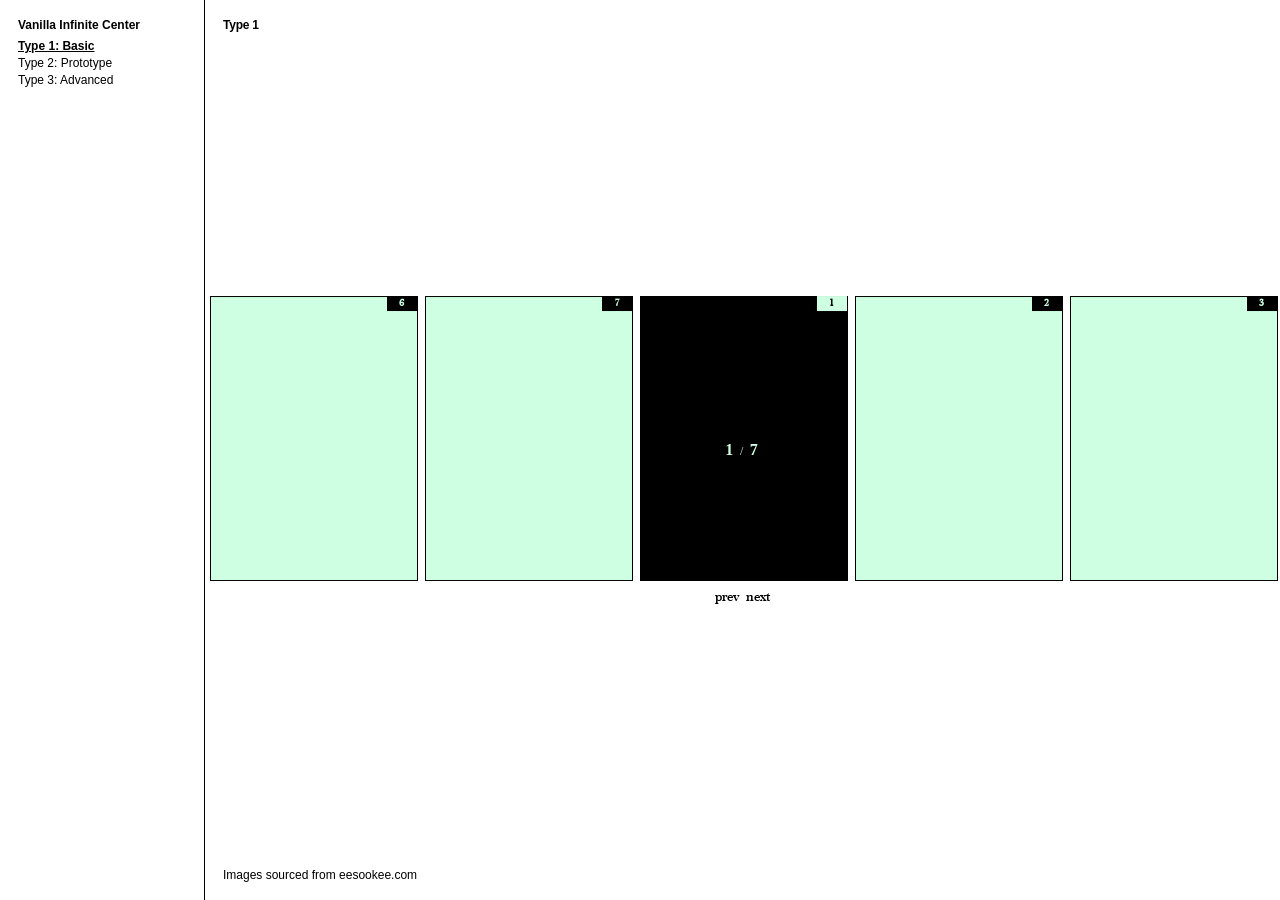
==== index.html @ b0011f2d "first commit" ====
<!DOCTYPE html>
<html lang="en">
<head>
    <meta charset="UTF-8">
    <meta name="viewport" content="width=device-width, user-scalable=no, initial-scale=1.0, maximum-scale=1.0, minimum-scale=1.0">
    <link rel="apple-touch-icon" sizes="180x180" href="./shared/images/favicon/apple-touch-icon.png">
    <link rel="icon" type="image/png" sizes="32x32" href="./shared/images/favicon/favicon-32x32.png">
    <link rel="icon" type="image/png" sizes="16x16" href="./shared/images/favicon/favicon-16x16.png">
    <link rel="stylesheet" href="./main.min.css">
    <title>vanilla-infinite-center</title>
</head>
<body>
<div id="wrap" class="wrap main">
    <header>
        <h1>Vanilla Infinite Center</h1>
        <ul id="gnb" class="gnb">
            <li><a href="javascript:void(0);" data-type="type-1">Type 1: Basic</a></li>
            <li><a href="javascript:void(0);" data-type="type-2">Type 2: Prototype</a></li>
            <li><a href="javascript:void(0);" data-type="type-3">Type 3: Advanced</a></li>
        </ul>
    </header>
    <div id="container" class="container">
        <iframe id="demoFrame" src="./type-1/index.html" frameborder="0"></iframe>
    </div>
</div>
<script src="./main.js"></script>
</body>
</html>
---- main.min.css ----
@font-face{font-display:swap;font-family:AustinNewsDeckWeb;font-style:normal;font-weight:400;src:url(/shared/fonts/AustinNewsDeckWeb-Medium.eot);src:url(/shared/fonts/AustinNewsDeckWeb-Medium.eot?#iefix) format("embedded-opentype"),url(/shared/fonts/AustinNewsDeckWeb-Medium.woff2) format("woff2"),url(/shared/fonts/AustinNewsDeckWeb-Medium.woff) format("woff"),url(/shared/fonts/AustinNewsDeckWeb-Medium.ttf) format("truetype")}*{box-sizing:border-box;margin:0;padding:0}body,html{max-width:100vw;overflow-x:hidden}a{color:inherit;text-decoration:unset}button{background:none;border:none;cursor:pointer;outline:none}ul{list-style:none}iframe{border:0}:root{font-size:12px;--page-padding:1.5rem;--base-ratio:0.75;--base-size:1536;--base-percent:100vw}@media(max-width:1024px){:root{--base-ratio:1;--base-size:1;--base-percent:1px}}.wrap{display:flex;height:100vh;overflow:hidden;width:100%}header{border-right:1px solid #000;padding:var(--page-padding);width:16%}header *{font-family:ui-sans-serif,-apple-system,BlinkMacSystemFont,Segoe UI,Roboto,sans-serif;font-size:inherit}header .gnb{margin:max(calc(8px*var(--base-ratio)),calc(8/var(--base-size)*var(--base-percent))) 0}header .gnb li{margin:max(calc(4px*var(--base-ratio)),calc(4/var(--base-size)*var(--base-percent))) 0}header .gnb li.active,header .gnb li:hover{text-decoration:underline}header .gnb li.active{font-weight:700}.container{width:84%}.container iframe{height:100%;width:100%}
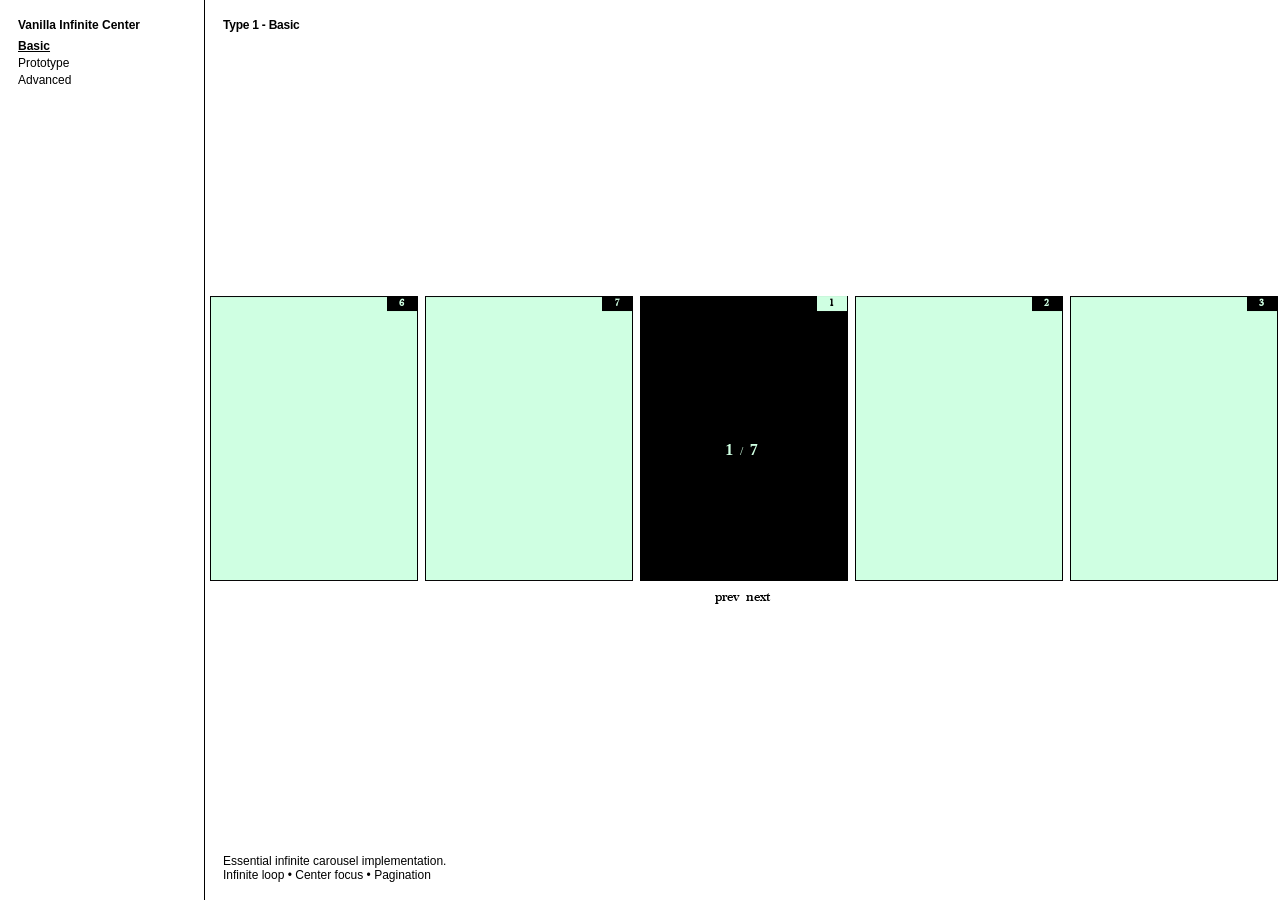
==== commit 2eae48ce: "type-2 script" ====
--- a/index.html
+++ b/index.html
@@ -14,9 +14,9 @@
     <header>
         <h1>Vanilla Infinite Center</h1>
         <ul id="gnb" class="gnb">
-            <li><a href="javascript:void(0);" data-type="type-1">Type 1: Basic</a></li>
-            <li><a href="javascript:void(0);" data-type="type-2">Type 2: Prototype</a></li>
-            <li><a href="javascript:void(0);" data-type="type-3">Type 3: Advanced</a></li>
+            <li><a href="javascript:void(0);" data-type="type-1">Basic</a></li>
+            <li><a href="javascript:void(0);" data-type="type-2">Prototype</a></li>
+            <li><a href="javascript:void(0);" data-type="type-3">Advanced</a></li>
         </ul>
     </header>
     <div id="container" class="container">
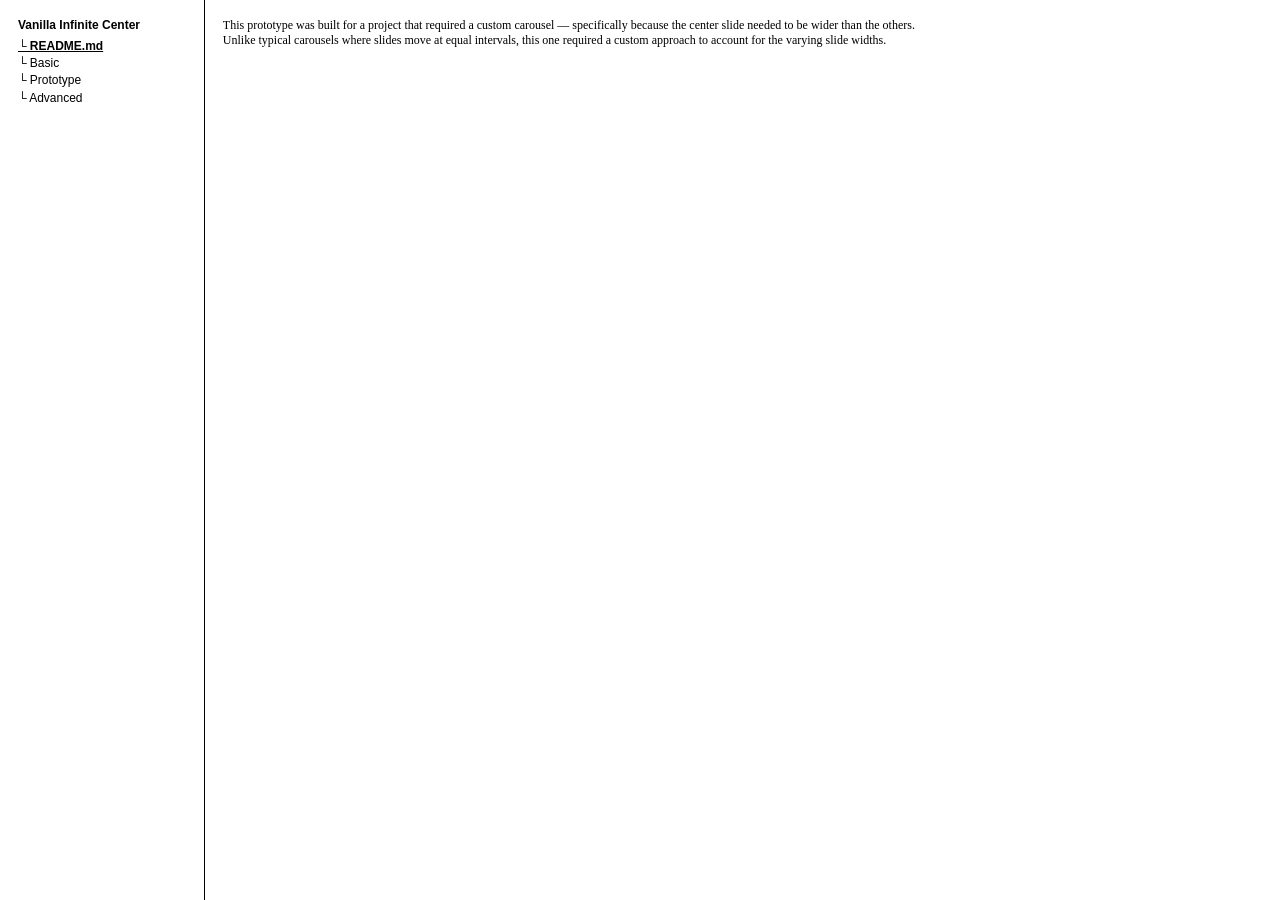
==== commit 3d5a183c: "descrption" ====
--- a/index.html
+++ b/index.html
@@ -14,12 +14,20 @@
     <header>
         <h1>Vanilla Infinite Center</h1>
         <ul id="gnb" class="gnb">
-            <li><a href="javascript:void(0);" data-type="type-1">Basic</a></li>
-            <li><a href="javascript:void(0);" data-type="type-2">Prototype</a></li>
-            <li><a href="javascript:void(0);" data-type="type-3">Advanced</a></li>
+            <li><a href="/">└ README.md</a></li>
+            <li><a href="javascript:void(0);" data-type="type-1">└ Basic</a></li>
+            <li><a href="javascript:void(0);" data-type="type-2">└ Prototype</a></li>
+            <li><a href="javascript:void(0);" data-type="type-3">└ Advanced</a></li>
         </ul>
     </header>
     <div id="container" class="container">
+        <div id="readMe" class="readme">
+            <p>
+                This prototype was built for a project that required a custom carousel — specifically because the center slide needed to be wider than the others.
+                <br>
+                Unlike typical carousels where slides move at equal intervals, this one required a custom approach to account for the varying slide widths.
+            </p>
+        </div>
         <iframe id="demoFrame" src="./type-1/index.html" frameborder="0"></iframe>
     </div>
 </div>
--- a/main.min.css
+++ b/main.min.css
@@ -1 +1 @@
-@font-face{font-display:swap;font-family:AustinNewsDeckWeb;font-style:normal;font-weight:400;src:url(/shared/fonts/AustinNewsDeckWeb-Medium.eot);src:url(/shared/fonts/AustinNewsDeckWeb-Medium.eot?#iefix) format("embedded-opentype"),url(/shared/fonts/AustinNewsDeckWeb-Medium.woff2) format("woff2"),url(/shared/fonts/AustinNewsDeckWeb-Medium.woff) format("woff"),url(/shared/fonts/AustinNewsDeckWeb-Medium.ttf) format("truetype")}*{box-sizing:border-box;margin:0;padding:0}body,html{max-width:100vw;overflow-x:hidden}a{color:inherit;text-decoration:unset}button{background:none;border:none;cursor:pointer;outline:none}ul{list-style:none}iframe{border:0}:root{font-size:12px;--page-padding:1.5rem;--base-ratio:0.75;--base-size:1536;--base-percent:100vw}@media(max-width:1024px){:root{--base-ratio:1;--base-size:1;--base-percent:1px}}.wrap{display:flex;height:100vh;overflow:hidden;width:100%}header{border-right:1px solid #000;padding:var(--page-padding);width:16%}header *{font-family:ui-sans-serif,-apple-system,BlinkMacSystemFont,Segoe UI,Roboto,sans-serif;font-size:inherit}header .gnb{margin:max(calc(8px*var(--base-ratio)),calc(8/var(--base-size)*var(--base-percent))) 0}header .gnb li{margin:max(calc(4px*var(--base-ratio)),calc(4/var(--base-size)*var(--base-percent))) 0}header .gnb li.active,header .gnb li:hover{text-decoration:underline}header .gnb li.active{font-weight:700}.container{width:84%}.container iframe{height:100%;width:100%}+@font-face{font-display:swap;font-family:AustinNewsDeckWeb;font-style:normal;font-weight:400;src:url(/shared/fonts/AustinNewsDeckWeb-Medium.eot);src:url(/shared/fonts/AustinNewsDeckWeb-Medium.eot?#iefix) format("embedded-opentype"),url(/shared/fonts/AustinNewsDeckWeb-Medium.woff2) format("woff2"),url(/shared/fonts/AustinNewsDeckWeb-Medium.woff) format("woff"),url(/shared/fonts/AustinNewsDeckWeb-Medium.ttf) format("truetype")}*{box-sizing:border-box;margin:0;padding:0}body,html{max-width:100vw;overflow-x:hidden}a{color:inherit;text-decoration:unset}button{background:none;border:none;cursor:pointer;outline:none}ul{list-style:none}iframe{border:0}:root{font-size:12px;--page-padding:1.5rem;--base-ratio:0.75;--base-size:1536;--base-percent:100vw}@media(max-width:1024px){:root{--base-ratio:1;--base-size:1;--base-percent:1px}}.wrap{display:flex;height:100vh;overflow:hidden;width:100%}header{border-right:1px solid #000;padding:var(--page-padding);width:16%}header *{font-family:ui-sans-serif,-apple-system,BlinkMacSystemFont,Segoe UI,Roboto,sans-serif;font-size:inherit}header .gnb{margin:max(calc(8px*var(--base-ratio)),calc(8/var(--base-size)*var(--base-percent))) 0}header .gnb li{margin:max(calc(4px*var(--base-ratio)),calc(4/var(--base-size)*var(--base-percent))) 0}header .gnb li.active,header .gnb li:hover{text-decoration:underline}header .gnb li.active{font-weight:700}.container{width:84%}.container .readme{padding:var(--page-padding)}.container iframe{height:100%;width:100%}
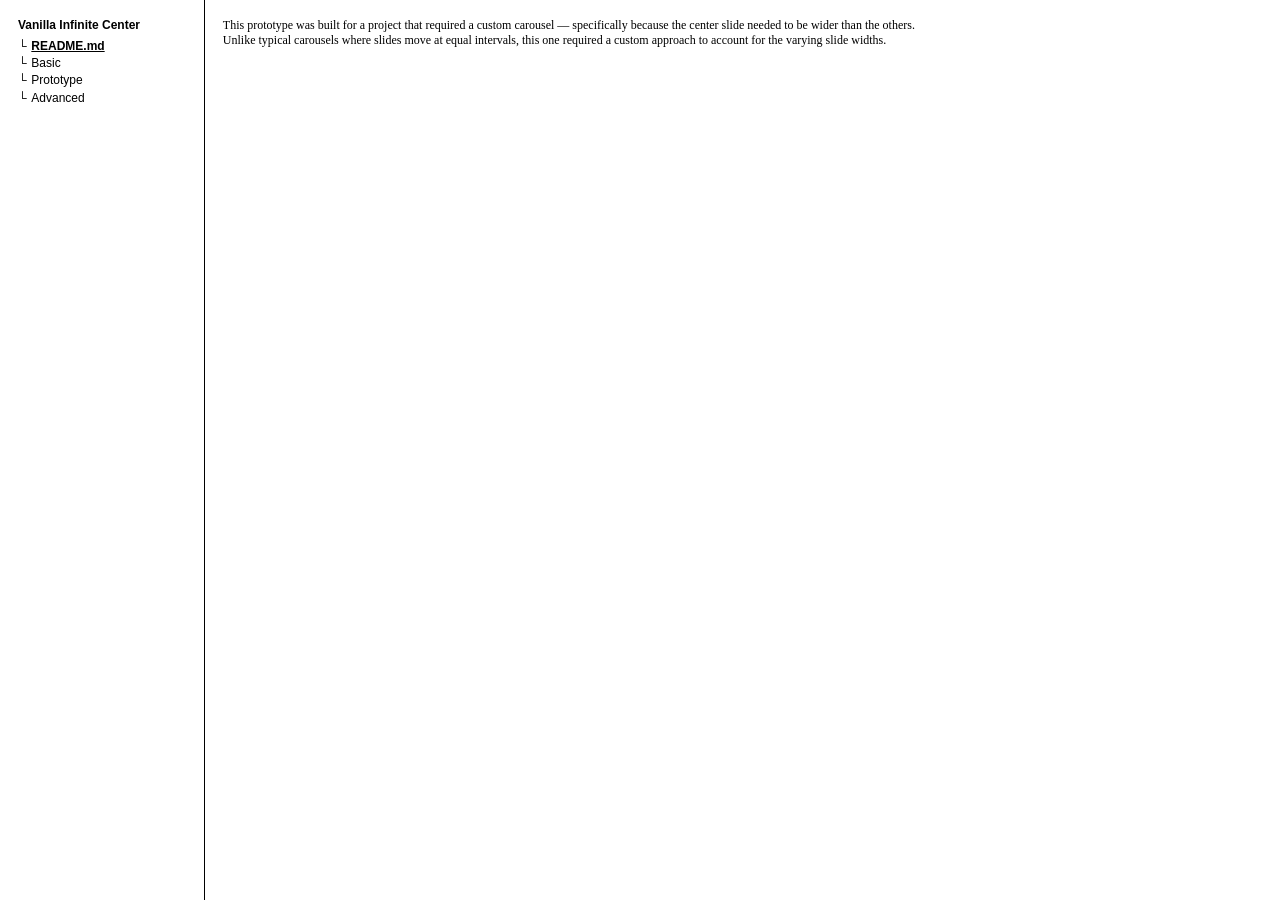
==== commit c90ac9f3: "type-3 중간저장" ====
--- a/index.html
+++ b/index.html
@@ -14,10 +14,10 @@
     <header>
         <h1>Vanilla Infinite Center</h1>
         <ul id="gnb" class="gnb">
-            <li><a href="/">└ README.md</a></li>
-            <li><a href="javascript:void(0);" data-type="type-1">└ Basic</a></li>
-            <li><a href="javascript:void(0);" data-type="type-2">└ Prototype</a></li>
-            <li><a href="javascript:void(0);" data-type="type-3">└ Advanced</a></li>
+            <li><a href="/">README.md</a></li>
+            <li><a href="javascript:void(0);" data-type="type-1">Basic</a></li>
+            <li><a href="javascript:void(0);" data-type="type-2">Prototype</a></li>
+            <li><a href="javascript:void(0);" data-type="type-3">Advanced</a></li>
         </ul>
     </header>
     <div id="container" class="container">
--- a/main.min.css
+++ b/main.min.css
@@ -1 +1 @@
-@font-face{font-display:swap;font-family:AustinNewsDeckWeb;font-style:normal;font-weight:400;src:url(/shared/fonts/AustinNewsDeckWeb-Medium.eot);src:url(/shared/fonts/AustinNewsDeckWeb-Medium.eot?#iefix) format("embedded-opentype"),url(/shared/fonts/AustinNewsDeckWeb-Medium.woff2) format("woff2"),url(/shared/fonts/AustinNewsDeckWeb-Medium.woff) format("woff"),url(/shared/fonts/AustinNewsDeckWeb-Medium.ttf) format("truetype")}*{box-sizing:border-box;margin:0;padding:0}body,html{max-width:100vw;overflow-x:hidden}a{color:inherit;text-decoration:unset}button{background:none;border:none;cursor:pointer;outline:none}ul{list-style:none}iframe{border:0}:root{font-size:12px;--page-padding:1.5rem;--base-ratio:0.75;--base-size:1536;--base-percent:100vw}@media(max-width:1024px){:root{--base-ratio:1;--base-size:1;--base-percent:1px}}.wrap{display:flex;height:100vh;overflow:hidden;width:100%}header{border-right:1px solid #000;padding:var(--page-padding);width:16%}header *{font-family:ui-sans-serif,-apple-system,BlinkMacSystemFont,Segoe UI,Roboto,sans-serif;font-size:inherit}header .gnb{margin:max(calc(8px*var(--base-ratio)),calc(8/var(--base-size)*var(--base-percent))) 0}header .gnb li{margin:max(calc(4px*var(--base-ratio)),calc(4/var(--base-size)*var(--base-percent))) 0}header .gnb li.active,header .gnb li:hover{text-decoration:underline}header .gnb li.active{font-weight:700}.container{width:84%}.container .readme{padding:var(--page-padding)}.container iframe{height:100%;width:100%}+@font-face{font-display:swap;font-family:AustinNewsDeckWeb;font-style:normal;font-weight:400;src:url(/shared/fonts/AustinNewsDeckWeb-Medium.eot);src:url(/shared/fonts/AustinNewsDeckWeb-Medium.eot?#iefix) format("embedded-opentype"),url(/shared/fonts/AustinNewsDeckWeb-Medium.woff2) format("woff2"),url(/shared/fonts/AustinNewsDeckWeb-Medium.woff) format("woff"),url(/shared/fonts/AustinNewsDeckWeb-Medium.ttf) format("truetype")}*{box-sizing:border-box;margin:0;padding:0}body,html{max-width:100vw;overflow-x:hidden}a{color:inherit;text-decoration:unset}button{background:none;border:none;cursor:pointer;outline:none}ul{list-style:none}iframe{border:0}:root{font-size:12px;--page-padding:1.5rem;--base-ratio:0.75;--base-size:1536;--base-percent:100vw}@media(max-width:1024px){:root{--base-ratio:1;--base-size:1;--base-percent:1px}}.wrap{display:flex;height:100vh;overflow:hidden;width:100%}header{border-right:1px solid #000;padding:var(--page-padding);width:16%}header *{font-family:ui-sans-serif,-apple-system,BlinkMacSystemFont,Segoe UI,Roboto,sans-serif;font-size:inherit}header .gnb{margin:max(calc(8px*var(--base-ratio)),calc(8/var(--base-size)*var(--base-percent))) 0}header .gnb li{margin:max(calc(4px*var(--base-ratio)),calc(4/var(--base-size)*var(--base-percent))) 0;padding-left:max(calc(16px*var(--base-ratio)),calc(16/var(--base-size)*var(--base-percent)));position:relative}header .gnb li.active a,header .gnb li:hover a{text-decoration:underline}header .gnb li.active a{font-weight:700!important}header .gnb li:before{content:"└";left:0;position:absolute;top:0}.container{width:84%}.container .readme{padding:var(--page-padding)}.container iframe{height:100%;width:100%}
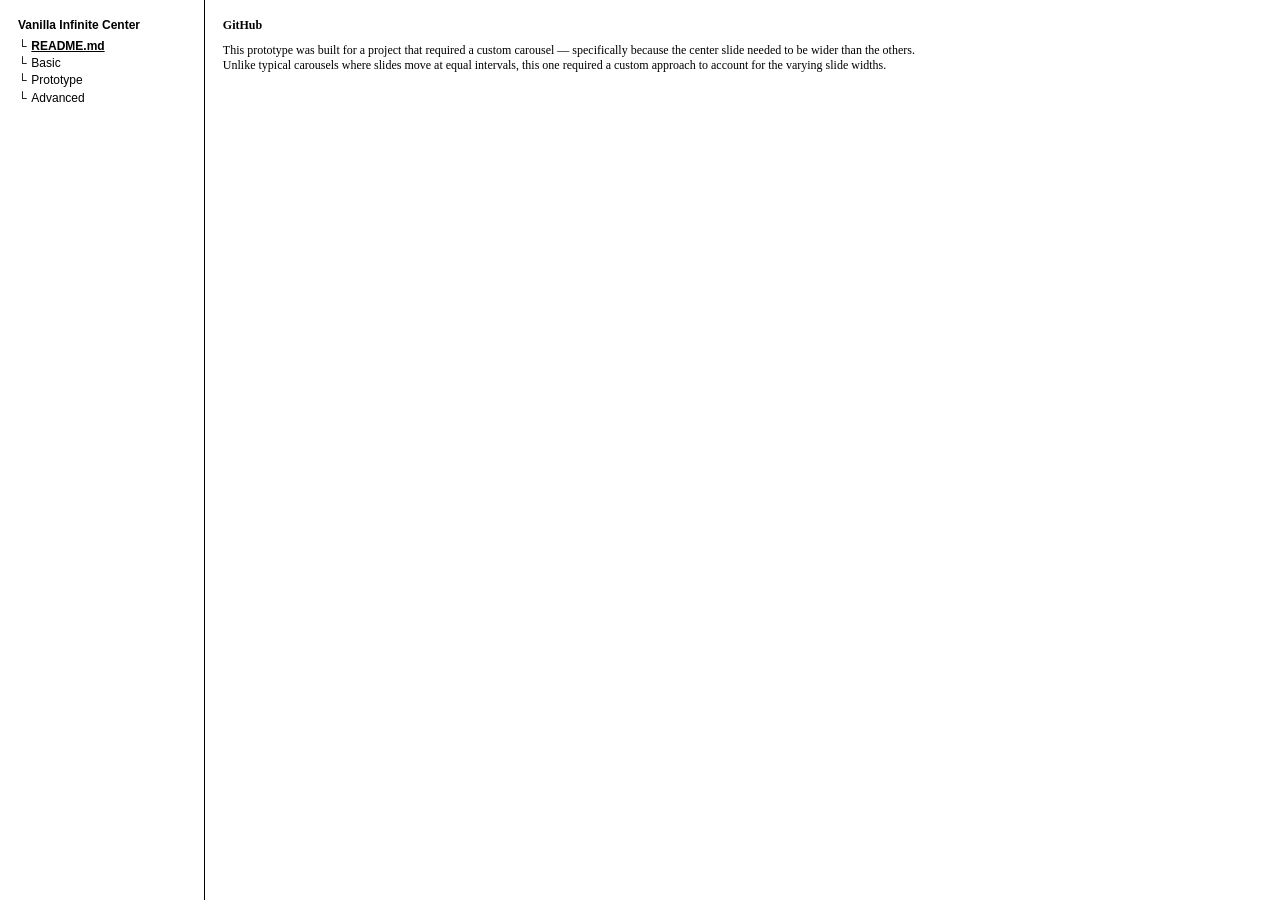
==== commit 57c0a5ee: "add Github url" ====
--- a/index.html
+++ b/index.html
@@ -22,6 +22,7 @@
     </header>
     <div id="container" class="container">
         <div id="readMe" class="readme">
+            <a href="https://github.com/happycodehouse/vanilla-infinite-center" rel="noopener noreferrer" target="_blank">GitHub</a>
             <p>
                 This prototype was built for a project that required a custom carousel — specifically because the center slide needed to be wider than the others.
                 <br>
--- a/main.min.css
+++ b/main.min.css
@@ -1 +1 @@
-@font-face{font-display:swap;font-family:AustinNewsDeckWeb;font-style:normal;font-weight:400;src:url(/shared/fonts/AustinNewsDeckWeb-Medium.eot);src:url(/shared/fonts/AustinNewsDeckWeb-Medium.eot?#iefix) format("embedded-opentype"),url(/shared/fonts/AustinNewsDeckWeb-Medium.woff2) format("woff2"),url(/shared/fonts/AustinNewsDeckWeb-Medium.woff) format("woff"),url(/shared/fonts/AustinNewsDeckWeb-Medium.ttf) format("truetype")}*{box-sizing:border-box;margin:0;padding:0}body,html{max-width:100vw;overflow-x:hidden}a{color:inherit;text-decoration:unset}button{background:none;border:none;cursor:pointer;outline:none}ul{list-style:none}iframe{border:0}:root{font-size:12px;--page-padding:1.5rem;--base-ratio:0.75;--base-size:1536;--base-percent:100vw}@media(max-width:1024px){:root{--base-ratio:1;--base-size:1;--base-percent:1px}}.wrap{display:flex;height:100vh;overflow:hidden;width:100%}header{border-right:1px solid #000;padding:var(--page-padding);width:16%}header *{font-family:ui-sans-serif,-apple-system,BlinkMacSystemFont,Segoe UI,Roboto,sans-serif;font-size:inherit}header .gnb{margin:max(calc(8px*var(--base-ratio)),calc(8/var(--base-size)*var(--base-percent))) 0}header .gnb li{margin:max(calc(4px*var(--base-ratio)),calc(4/var(--base-size)*var(--base-percent))) 0;padding-left:max(calc(16px*var(--base-ratio)),calc(16/var(--base-size)*var(--base-percent)));position:relative}header .gnb li.active a,header .gnb li:hover a{text-decoration:underline}header .gnb li.active a{font-weight:700!important}header .gnb li:before{content:"└";left:0;position:absolute;top:0}.container{width:84%}.container .readme{padding:var(--page-padding)}.container iframe{height:100%;width:100%}+@font-face{font-display:swap;font-family:AustinNewsDeckWeb;font-style:normal;font-weight:400;src:url(/shared/fonts/AustinNewsDeckWeb-Medium.eot);src:url(/shared/fonts/AustinNewsDeckWeb-Medium.eot?#iefix) format("embedded-opentype"),url(/shared/fonts/AustinNewsDeckWeb-Medium.woff2) format("woff2"),url(/shared/fonts/AustinNewsDeckWeb-Medium.woff) format("woff"),url(/shared/fonts/AustinNewsDeckWeb-Medium.ttf) format("truetype")}*{box-sizing:border-box;margin:0;padding:0}body,html{max-width:100vw;overflow-x:hidden}a{color:inherit;text-decoration:unset}button{background:none;border:none;cursor:pointer;outline:none}ul{list-style:none}iframe{border:0}:root{font-size:12px;--page-padding:1.5rem;--base-ratio:0.75;--base-size:1536;--base-percent:100vw}@media(max-width:1024px){:root{--base-ratio:1;--base-size:1;--base-percent:1px}}.wrap{display:flex;height:100vh;overflow:hidden;width:100%}header{border-right:1px solid #000;padding:var(--page-padding);width:16%}header *{font-family:ui-sans-serif,-apple-system,BlinkMacSystemFont,Segoe UI,Roboto,sans-serif;font-size:inherit}header .gnb{margin:max(calc(8px*var(--base-ratio)),calc(8/var(--base-size)*var(--base-percent))) 0}header .gnb li{margin:max(calc(4px*var(--base-ratio)),calc(4/var(--base-size)*var(--base-percent))) 0;padding-left:max(calc(16px*var(--base-ratio)),calc(16/var(--base-size)*var(--base-percent)));position:relative}header .gnb li.active a,header .gnb li:hover a{text-decoration:underline}header .gnb li.active a{font-weight:700!important}header .gnb li:before{content:"└";left:0;position:absolute;top:0}.container{width:84%}.container .readme{padding:var(--page-padding)}.container .readme a{display:block;font-weight:700;margin-bottom:max(calc(12px*var(--base-ratio)),calc(12/var(--base-size)*var(--base-percent)))}.container .readme a:hover{text-decoration:underline}.container iframe{height:100%;width:100%}
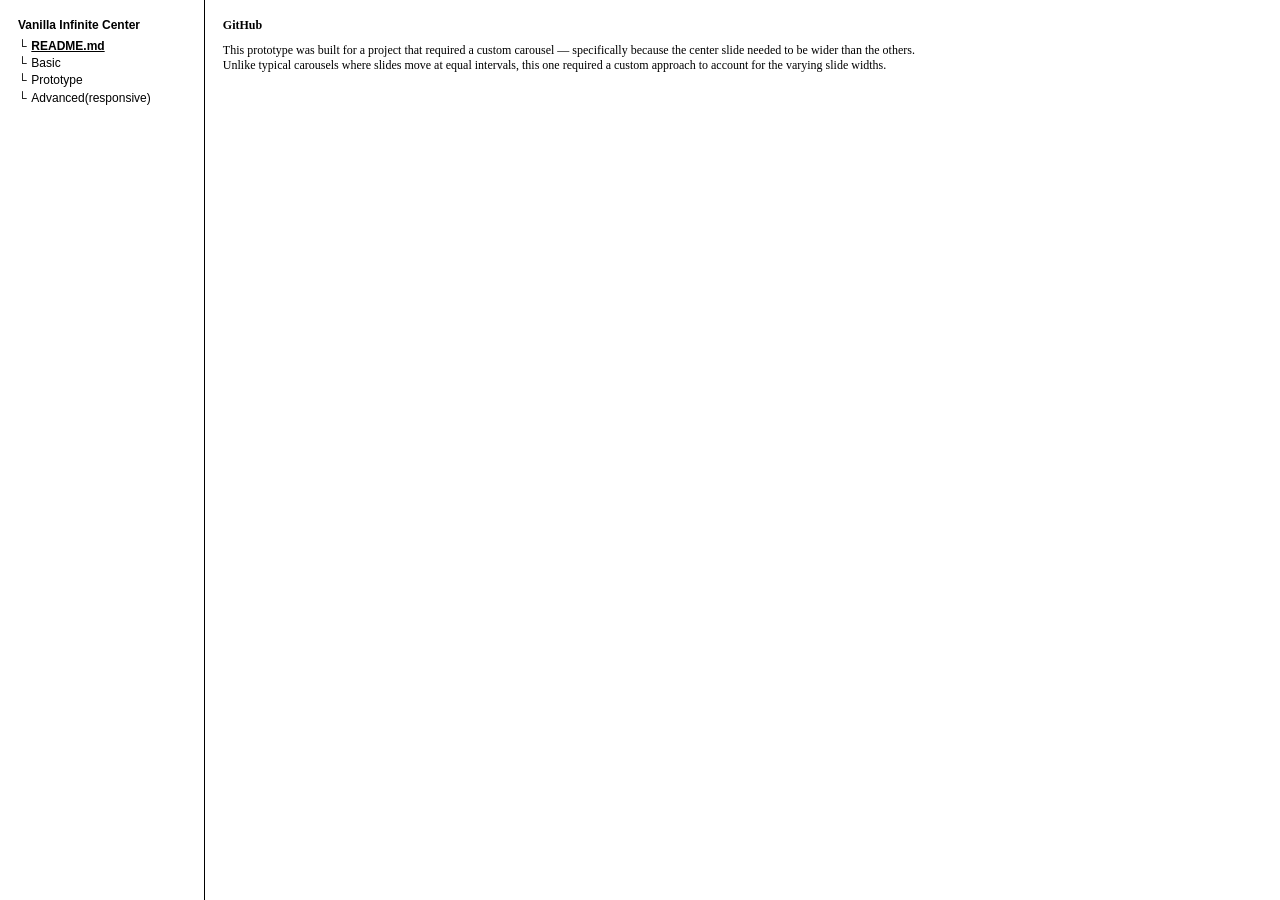
==== commit 35f43d6c: "responsive" ====
--- a/index.html
+++ b/index.html
@@ -12,13 +12,24 @@
 <body>
 <div id="wrap" class="wrap main">
     <header>
-        <h1>Vanilla Infinite Center</h1>
-        <ul id="gnb" class="gnb">
-            <li><a href="/">README.md</a></li>
-            <li><a href="javascript:void(0);" data-type="type-1">Basic</a></li>
-            <li><a href="javascript:void(0);" data-type="type-2">Prototype</a></li>
-            <li><a href="javascript:void(0);" data-type="type-3">Advanced</a></li>
-        </ul>
+        <div class="header-inner">
+            <h1>Vanilla Infinite Center</h1>
+            <button id="trigger" class="trigger" type="button">
+                <span></span>
+                <span></span>
+                <span></span>
+            </button>
+        </div>
+        <div id="gnb" class="gnb">
+            <div class="gnb-inner">
+                <ul>
+                    <li><a href="/">README.md</a></li>
+                    <li><a href="javascript:void(0);" data-type="type-1">Basic</a></li>
+                    <li><a href="javascript:void(0);" data-type="type-2">Prototype</a></li>
+                    <li><a href="javascript:void(0);" data-type="type-3">Advanced(responsive)</a></li>
+                </ul>
+            </div>
+        </div>
     </header>
     <div id="container" class="container">
         <div id="readMe" class="readme">
@@ -32,6 +43,7 @@
         <iframe id="demoFrame" src="./type-1/index.html" frameborder="0"></iframe>
     </div>
 </div>
+<script src="https://cdn.jsdelivr.net/npm/gsap@3.14.2/dist/gsap.min.js"></script>
 <script src="./main.js"></script>
 </body>
 </html>
--- a/main.min.css
+++ b/main.min.css
@@ -1 +1 @@
-@font-face{font-display:swap;font-family:AustinNewsDeckWeb;font-style:normal;font-weight:400;src:url(/shared/fonts/AustinNewsDeckWeb-Medium.eot);src:url(/shared/fonts/AustinNewsDeckWeb-Medium.eot?#iefix) format("embedded-opentype"),url(/shared/fonts/AustinNewsDeckWeb-Medium.woff2) format("woff2"),url(/shared/fonts/AustinNewsDeckWeb-Medium.woff) format("woff"),url(/shared/fonts/AustinNewsDeckWeb-Medium.ttf) format("truetype")}*{box-sizing:border-box;margin:0;padding:0}body,html{max-width:100vw;overflow-x:hidden}a{color:inherit;text-decoration:unset}button{background:none;border:none;cursor:pointer;outline:none}ul{list-style:none}iframe{border:0}:root{font-size:12px;--page-padding:1.5rem;--base-ratio:0.75;--base-size:1536;--base-percent:100vw}@media(max-width:1024px){:root{--base-ratio:1;--base-size:1;--base-percent:1px}}.wrap{display:flex;height:100vh;overflow:hidden;width:100%}header{border-right:1px solid #000;padding:var(--page-padding);width:16%}header *{font-family:ui-sans-serif,-apple-system,BlinkMacSystemFont,Segoe UI,Roboto,sans-serif;font-size:inherit}header .gnb{margin:max(calc(8px*var(--base-ratio)),calc(8/var(--base-size)*var(--base-percent))) 0}header .gnb li{margin:max(calc(4px*var(--base-ratio)),calc(4/var(--base-size)*var(--base-percent))) 0;padding-left:max(calc(16px*var(--base-ratio)),calc(16/var(--base-size)*var(--base-percent)));position:relative}header .gnb li.active a,header .gnb li:hover a{text-decoration:underline}header .gnb li.active a{font-weight:700!important}header .gnb li:before{content:"└";left:0;position:absolute;top:0}.container{width:84%}.container .readme{padding:var(--page-padding)}.container .readme a{display:block;font-weight:700;margin-bottom:max(calc(12px*var(--base-ratio)),calc(12/var(--base-size)*var(--base-percent)))}.container .readme a:hover{text-decoration:underline}.container iframe{height:100%;width:100%}+@font-face{font-display:swap;font-family:AustinNewsDeckWeb;font-style:normal;font-weight:400;src:url(/shared/fonts/AustinNewsDeckWeb-Medium.eot);src:url(/shared/fonts/AustinNewsDeckWeb-Medium.eot?#iefix) format("embedded-opentype"),url(/shared/fonts/AustinNewsDeckWeb-Medium.woff2) format("woff2"),url(/shared/fonts/AustinNewsDeckWeb-Medium.woff) format("woff"),url(/shared/fonts/AustinNewsDeckWeb-Medium.ttf) format("truetype")}*{box-sizing:border-box;margin:0;padding:0}body,html{max-width:100vw;overflow-x:hidden}a{color:inherit;text-decoration:unset}button{background:none;border:none;cursor:pointer;outline:none}ul{list-style:none}iframe{border:0}:root{font-size:12px;--page-padding:1.5rem;--base-ratio:0.75;--base-size:1536;--base-percent:100vw}@media(max-width:1024px){:root{--base-ratio:1;--base-size:1;--base-percent:1px}}.wrap{display:flex;height:100vh;overflow:hidden;width:100%}@media(max-width:1024px){.wrap{flex-direction:column}}header{border-right:1px solid #000;padding:var(--page-padding);position:relative;width:16%}header *{font-family:ui-sans-serif,-apple-system,BlinkMacSystemFont,Segoe UI,Roboto,sans-serif;font-size:inherit}header .trigger{display:none;height:max(calc(20px*var(--base-ratio)),calc(20/var(--base-size)*var(--base-percent)));position:relative;width:max(calc(40px*var(--base-ratio)),calc(40/var(--base-size)*var(--base-percent)))}header .trigger span{background:#000;height:2px;left:0;position:absolute;width:100%}header .trigger span:first-child{top:0}header .trigger span:nth-child(2){top:50%}header .trigger span:nth-child(3){top:100%}header .gnb{margin:max(calc(8px*var(--base-ratio)),calc(8/var(--base-size)*var(--base-percent))) 0}header .gnb li{margin:max(calc(4px*var(--base-ratio)),calc(4/var(--base-size)*var(--base-percent))) 0;padding-left:max(calc(16px*var(--base-ratio)),calc(16/var(--base-size)*var(--base-percent)));position:relative}header .gnb li.active a,header .gnb li:hover a{text-decoration:underline}header .gnb li.active a{font-weight:700!important}header .gnb li:before{content:"└";left:0;position:absolute;top:0}@media(max-width:1024px){header{background:#fff;border-bottom:1px solid #000;border-right:0;height:auto;left:0;padding:0 var(--page-padding);position:fixed;top:0;width:100%}header.active{padding:0 var(--page-padding) var(--page-padding)}header .header-inner{align-items:center;display:flex;height:max(calc(60px*var(--base-ratio)),calc(60/var(--base-size)*var(--base-percent)));justify-content:space-between}header .trigger{display:block}header .gnb{margin:0;max-height:0;overflow:hidden;transition:max-height .3s ease;width:100%}}.container{width:84%}.container .readme{padding:var(--page-padding)}.container .readme a{display:block;font-weight:700;margin-bottom:max(calc(12px*var(--base-ratio)),calc(12/var(--base-size)*var(--base-percent)))}.container .readme a:hover{text-decoration:underline}.container iframe{height:100%;width:100%}@media(max-width:1024px){.container{height:calc(100vh - max(calc(60px * var(--base-ratio)), calc(calc(60 / var(--base-size)) * var(--base-percent))));margin-top:max(calc(60px*var(--base-ratio)),calc(60/var(--base-size)*var(--base-percent)));width:100%}}
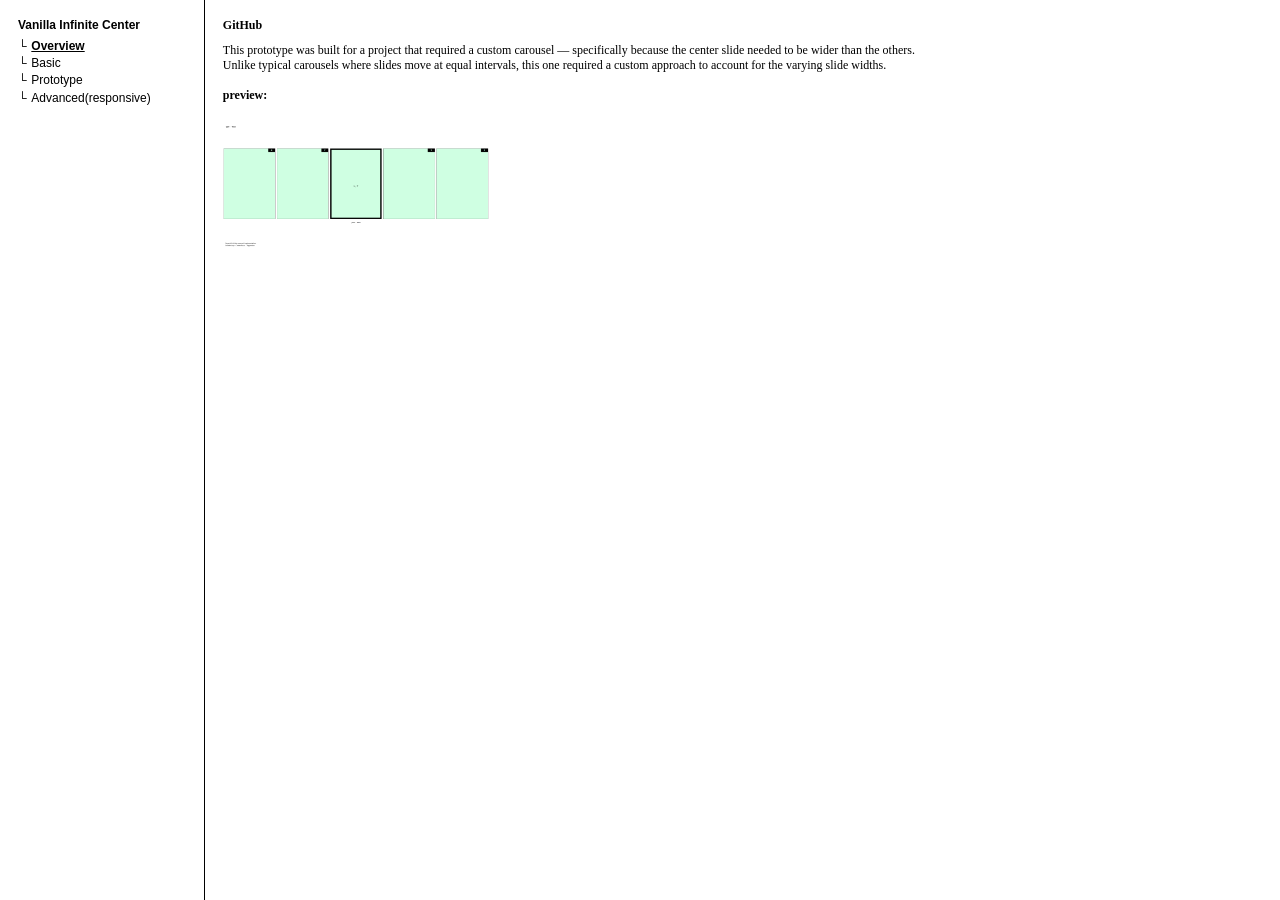
==== commit bd147230: "add main >  img-box" ====
--- a/index.html
+++ b/index.html
@@ -23,7 +23,7 @@
         <div id="gnb" class="gnb">
             <div class="gnb-inner">
                 <ul>
-                    <li><a href="/">README.md</a></li>
+                    <li><a href="/">Overview</a></li>
                     <li><a href="javascript:void(0);" data-type="type-1">Basic</a></li>
                     <li><a href="javascript:void(0);" data-type="type-2">Prototype</a></li>
                     <li><a href="javascript:void(0);" data-type="type-3">Advanced(responsive)</a></li>
@@ -38,7 +38,14 @@
                 This prototype was built for a project that required a custom carousel — specifically because the center slide needed to be wider than the others.
                 <br>
                 Unlike typical carousels where slides move at equal intervals, this one required a custom approach to account for the varying slide widths.
+                <br><br>
+                <b>preview: </b>
             </p>
+            <div class="img-box">
+                <div class="img img1"></div>
+                <div class="img img2"></div>
+                <div class="img img3"></div>
+            </div>
         </div>
         <iframe id="demoFrame" src="./type-1/index.html" frameborder="0"></iframe>
     </div>
--- a/main.min.css
+++ b/main.min.css
@@ -1 +1 @@
-@font-face{font-display:swap;font-family:AustinNewsDeckWeb;font-style:normal;font-weight:400;src:url(/shared/fonts/AustinNewsDeckWeb-Medium.eot);src:url(/shared/fonts/AustinNewsDeckWeb-Medium.eot?#iefix) format("embedded-opentype"),url(/shared/fonts/AustinNewsDeckWeb-Medium.woff2) format("woff2"),url(/shared/fonts/AustinNewsDeckWeb-Medium.woff) format("woff"),url(/shared/fonts/AustinNewsDeckWeb-Medium.ttf) format("truetype")}*{box-sizing:border-box;margin:0;padding:0}body,html{max-width:100vw;overflow-x:hidden}a{color:inherit;text-decoration:unset}button{background:none;border:none;cursor:pointer;outline:none}ul{list-style:none}iframe{border:0}:root{font-size:12px;--page-padding:1.5rem;--base-ratio:0.75;--base-size:1536;--base-percent:100vw}@media(max-width:1024px){:root{--base-ratio:1;--base-size:1;--base-percent:1px}}.wrap{display:flex;height:100vh;overflow:hidden;width:100%}@media(max-width:1024px){.wrap{flex-direction:column}}header{border-right:1px solid #000;padding:var(--page-padding);position:relative;width:16%}header *{font-family:ui-sans-serif,-apple-system,BlinkMacSystemFont,Segoe UI,Roboto,sans-serif;font-size:inherit}header .trigger{display:none;height:max(calc(20px*var(--base-ratio)),calc(20/var(--base-size)*var(--base-percent)));position:relative;width:max(calc(40px*var(--base-ratio)),calc(40/var(--base-size)*var(--base-percent)))}header .trigger span{background:#000;height:2px;left:0;position:absolute;width:100%}header .trigger span:first-child{top:0}header .trigger span:nth-child(2){top:50%}header .trigger span:nth-child(3){top:100%}header .gnb{margin:max(calc(8px*var(--base-ratio)),calc(8/var(--base-size)*var(--base-percent))) 0}header .gnb li{margin:max(calc(4px*var(--base-ratio)),calc(4/var(--base-size)*var(--base-percent))) 0;padding-left:max(calc(16px*var(--base-ratio)),calc(16/var(--base-size)*var(--base-percent)));position:relative}header .gnb li.active a,header .gnb li:hover a{text-decoration:underline}header .gnb li.active a{font-weight:700!important}header .gnb li:before{content:"└";left:0;position:absolute;top:0}@media(max-width:1024px){header{background:#fff;border-bottom:1px solid #000;border-right:0;height:auto;left:0;padding:0 var(--page-padding);position:fixed;top:0;width:100%}header.active{padding:0 var(--page-padding) var(--page-padding)}header .header-inner{align-items:center;display:flex;height:max(calc(60px*var(--base-ratio)),calc(60/var(--base-size)*var(--base-percent)));justify-content:space-between}header .trigger{display:block}header .gnb{margin:0;max-height:0;overflow:hidden;transition:max-height .3s ease;width:100%}}.container{width:84%}.container .readme{padding:var(--page-padding)}.container .readme a{display:block;font-weight:700;margin-bottom:max(calc(12px*var(--base-ratio)),calc(12/var(--base-size)*var(--base-percent)))}.container .readme a:hover{text-decoration:underline}.container iframe{height:100%;width:100%}@media(max-width:1024px){.container{height:calc(100vh - max(calc(60px * var(--base-ratio)), calc(calc(60 / var(--base-size)) * var(--base-percent))));margin-top:max(calc(60px*var(--base-ratio)),calc(60/var(--base-size)*var(--base-percent)));width:100%}}+@font-face{font-display:swap;font-family:AustinNewsDeckWeb;font-style:normal;font-weight:400;src:url(/shared/fonts/AustinNewsDeckWeb-Medium.eot);src:url(/shared/fonts/AustinNewsDeckWeb-Medium.eot?#iefix) format("embedded-opentype"),url(/shared/fonts/AustinNewsDeckWeb-Medium.woff2) format("woff2"),url(/shared/fonts/AustinNewsDeckWeb-Medium.woff) format("woff"),url(/shared/fonts/AustinNewsDeckWeb-Medium.ttf) format("truetype")}*{box-sizing:border-box;color:#000;margin:0;padding:0}body,html{max-width:100vw;overflow-x:hidden}a{color:inherit;text-decoration:unset}button{background:none;border:none;cursor:pointer;outline:none}ul{list-style:none}iframe{border:0}:root{font-size:12px;--page-padding:1.5rem;--base-ratio:0.75;--base-size:1536;--base-percent:100vw}@media(max-width:1024px){:root{--base-ratio:1;--base-size:1;--base-percent:1px}}.wrap{display:flex;height:100vh;width:100%}@media(max-width:1024px){.wrap{flex-direction:column}}header{border-right:1px solid #000;padding:var(--page-padding);position:relative;width:16%}header *{font-family:ui-sans-serif,-apple-system,BlinkMacSystemFont,Segoe UI,Roboto,sans-serif;font-size:inherit}header .trigger{display:none}header .gnb{margin:max(calc(8px*var(--base-ratio)),calc(8/var(--base-size)*var(--base-percent))) 0}header .gnb li{margin:max(calc(4px*var(--base-ratio)),calc(4/var(--base-size)*var(--base-percent))) 0;padding-left:max(calc(16px*var(--base-ratio)),calc(16/var(--base-size)*var(--base-percent)));position:relative}header .gnb li.active a,header .gnb li:hover a{text-decoration:underline}header .gnb li.active a{font-weight:700!important}header .gnb li:before{content:"└";left:0;position:absolute;top:0}@media(max-width:1024px){header{background:#fff;border-bottom:1px solid #000;border-right:0;height:auto;left:0;padding:0 var(--page-padding);position:fixed;top:0;width:100%}header.active{padding:0 var(--page-padding) var(--page-padding)}header.active .trigger{height:max(calc(12px*var(--base-ratio)),calc(12/var(--base-size)*var(--base-percent)))}header.active .trigger span:nth-child(2){opacity:0}header .header-inner{align-items:center;display:flex;height:max(calc(60px*var(--base-ratio)),calc(60/var(--base-size)*var(--base-percent)));justify-content:space-between}header .trigger{display:block;height:max(calc(20px*var(--base-ratio)),calc(20/var(--base-size)*var(--base-percent)));position:relative;transition:height .3s;width:max(calc(40px*var(--base-ratio)),calc(40/var(--base-size)*var(--base-percent)))}header .trigger span{background:#000;height:2px;left:0;position:absolute;transition:all .3s;width:100%}header .trigger span:first-child{top:0}header .trigger span:nth-child(2){top:50%}header .trigger span:nth-child(3){top:100%}header .gnb{margin:0;max-height:0;overflow:hidden;transition:max-height .3s ease;width:100%}}.container{width:84%}.container .readme{height:100%;padding:var(--page-padding)}.container .readme a{display:block;font-weight:700;margin-bottom:max(calc(12px*var(--base-ratio)),calc(12/var(--base-size)*var(--base-percent)))}.container .readme a:hover{text-decoration:underline}@keyframes fadeInOut{0%{opacity:1}33.3%{opacity:1}33.4%{opacity:0}to{opacity:0}}.container .img-box{aspect-ratio:16/9;margin:max(calc(10px*var(--base-ratio)),calc(10/var(--base-size)*var(--base-percent))) 0;position:relative;width:max(calc(320px*var(--base-ratio)),calc(320/var(--base-size)*var(--base-percent)))}.container .img-box .img{background-position:50%;background-repeat:no-repeat;background-size:contain;height:100%;left:0;opacity:0;position:absolute;top:0;width:100%}.container .img-box .img1{animation:fadeInOut 6s linear infinite;background-image:url(shared/images/preview-type-1.png)}.container .img-box .img2{animation:fadeInOut 6s linear infinite;animation-delay:2s;background-image:url(shared/images/preview-type-2.png)}.container .img-box .img3{animation:fadeInOut 6s linear infinite;animation-delay:4s;background-image:url(shared/images/preview-type-3.png)}.container .img-box .img1{animation-delay:0s;opacity:1}.container iframe{height:100%;width:100%}@media(max-width:1024px){.container{height:calc(100vh - max(calc(60px * var(--base-ratio)), calc(calc(60 / var(--base-size)) * var(--base-percent))));height:calc(100svh - max(calc(60px * var(--base-ratio)), calc(calc(60 / var(--base-size)) * var(--base-percent))));margin-top:max(calc(60px*var(--base-ratio)),calc(60/var(--base-size)*var(--base-percent)));width:100%}}
